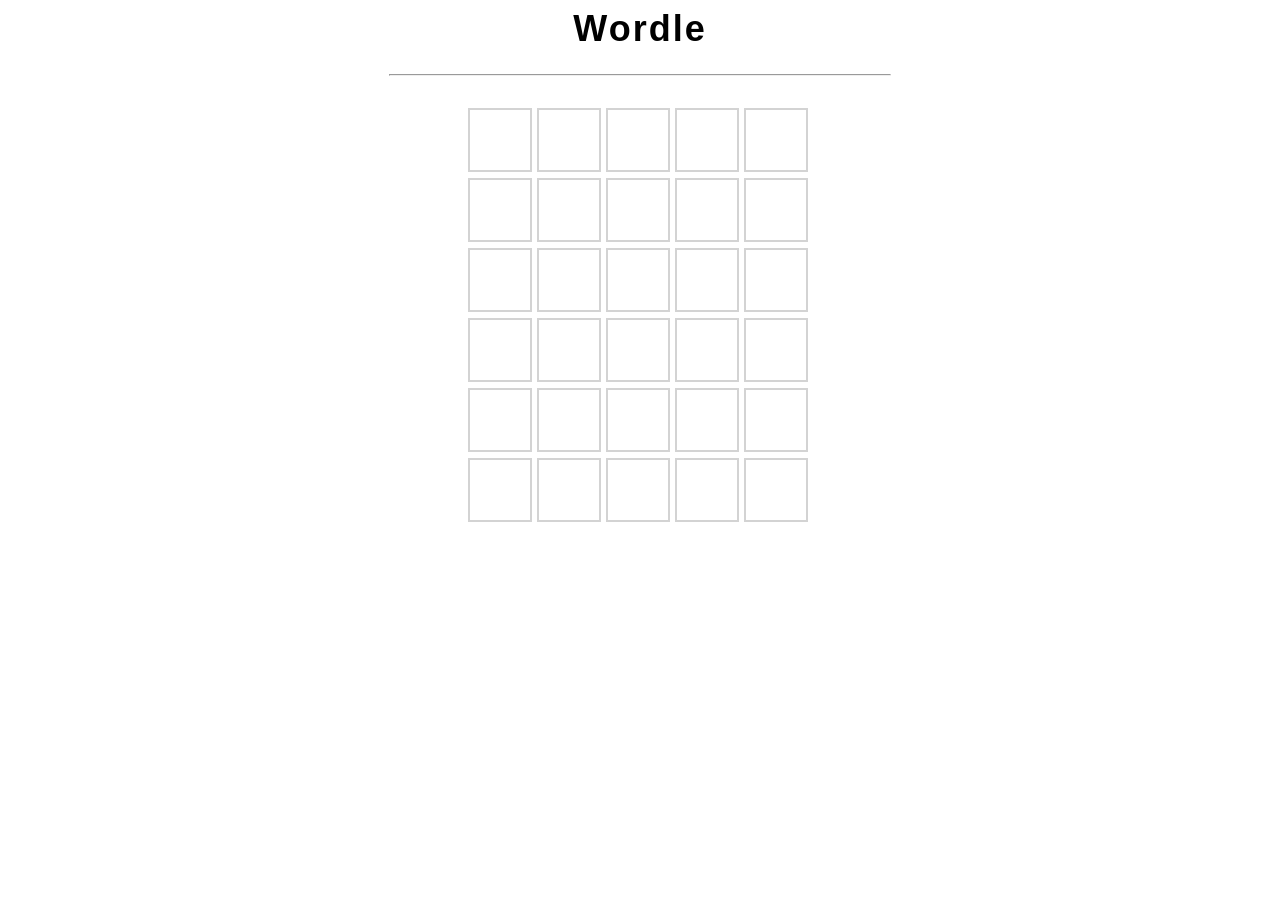
==== wordle.html @ 6d2fee9a "добавлено игровое поле но без возможности ввода с клавиатуры" ====
<html>
    <head>
        <title>Wordle</title>
        <meta charset="UTF-8">
        <meta name="viewport" content="width=device-width, initial-scale=1.0">
        <link rel="stylesheet" href="wordle.css">
        <script src="wordle.js"></script>
    </head>
    <body>
        <h1 id="title">Wordle</h1>
        <hr>
        <br>
        <div id="board"></div>
    </body>
</html>
---- wordle.css ----
body {
    font-family: Arial, Helvetica, sans-serif;
    text-align: center;
}

hr {
    width: 500px;
}

#title {
    font-size: 36px;
    font-weight: bold;
    letter-spacing: 2px;
}

#board {
    width: 350px;
    height: 420px;
    margin: 0 auto;
    margin-top: 3px;
    display: flex;
    flex-wrap: wrap;
}

.tile {
    border: 2px solid lightgray;
    width: 60px;
    height: 60px;
    margin: 2.5px;
    color: black;
    font-size: 36px;
    font-weight: bold;
    display: flex;
    justify-content: center;
    align-items: center;
}
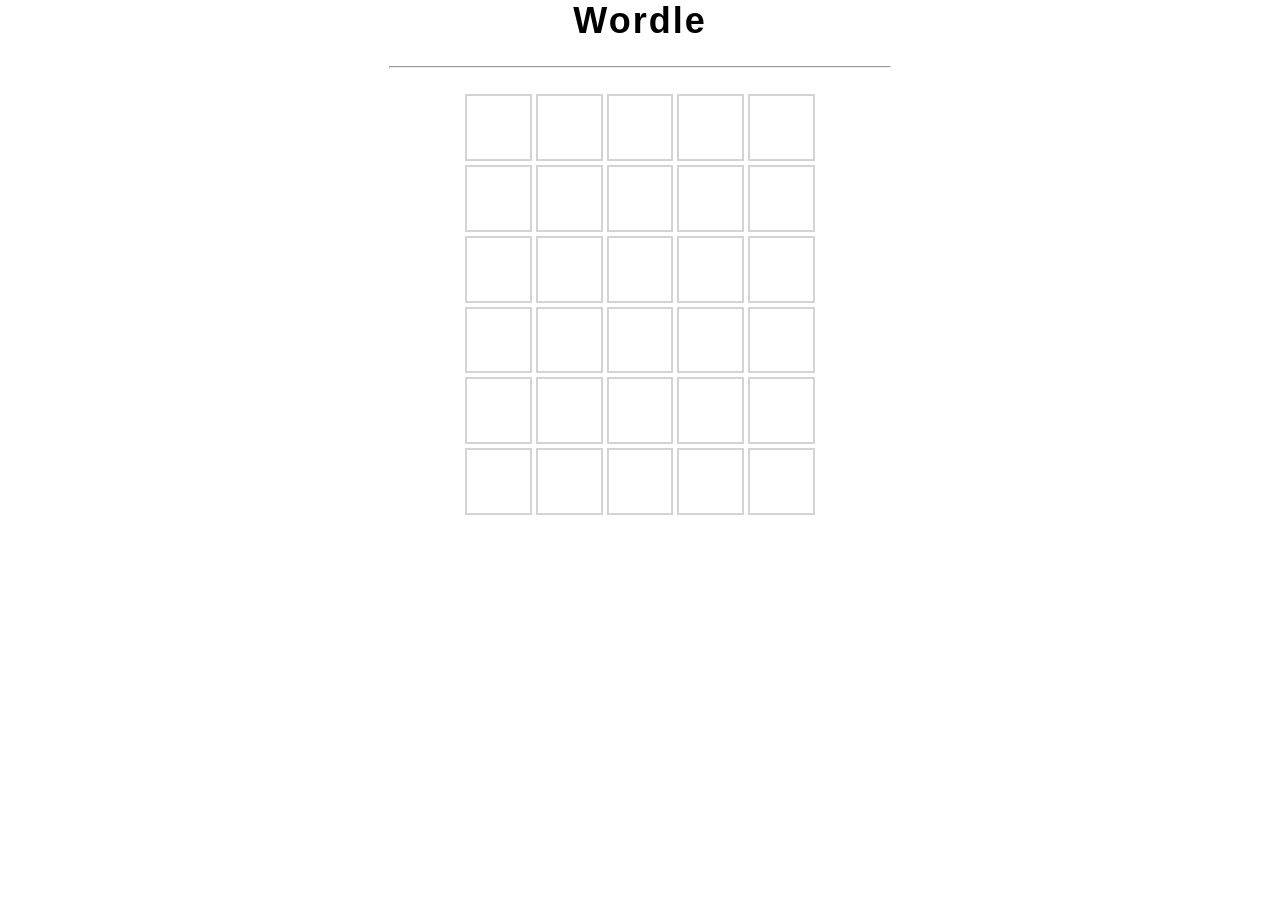
==== commit 0840a9a1: "обавленная адаптация под мобильную версию" ====
--- a/wordle.html
+++ b/wordle.html
@@ -2,7 +2,7 @@
     <head>
         <title>Wordle</title>
         <meta charset="UTF-8">
-        <meta name="viewport" content="width=device-width, initial-scale=1.0">
+        <meta name="viewport" content="width=device-width, initial-scale=1.0, user-scalable=no">
         <link rel="stylesheet" href="wordle.css">
         <script src="wordle.js"></script>
     </head>
@@ -11,5 +11,8 @@
         <hr>
         <br>
         <div id="board"></div>
+        <br>
+        <h1 id="answer"></h1>
+        <div id="keyboard"></div>
     </body>
 </html>
--- a/wordle.css
+++ b/wordle.css
@@ -1,10 +1,13 @@
 body {
     font-family: Arial, Helvetica, sans-serif;
     text-align: center;
+    margin: 0;
+    overflow-x: hidden;
 }
 
 hr {
-    width: 500px;
+    width: 90%;
+    max-width: 500px;
 }
 
 #title {
@@ -14,23 +17,110 @@
 }
 
 #board {
-    width: 350px;
-    height: 420px;
+    width: min(90vw, 350px);
     margin: 0 auto;
-    margin-top: 3px;
-    display: flex;
-    flex-wrap: wrap;
+    display: grid;
+    grid-template-columns: repeat(5, 1fr);
+    gap: 4px;
 }
 
 .tile {
     border: 2px solid lightgray;
-    width: 60px;
-    height: 60px;
-    margin: 2.5px;
+    aspect-ratio: 1;
+    width: 100%;
+    box-sizing: border-box;
+
     color: black;
-    font-size: 36px;
+    font-size: clamp(24px, 8vw, 36px);
     font-weight: bold;
+
     display: flex;
     justify-content: center;
     align-items: center;
+}
+
+.correct {
+    background-color: #6AAA64;
+    color: white;
+    border-color: white;
+}
+
+.present {
+    background-color: #C9B458;
+    color: white;
+    border-color: white;
+}
+
+.absent {
+    background-color: #787C7E;
+    color: white;
+    border-color: white;
+}
+
+#answer {
+    font-size: 24px;
+    margin-top: 20px;
+}
+
+#keyboard {
+    display: none;
+}
+
+@media (max-width: 1024px) {
+
+    body {
+        display: flex;
+        flex-direction: column;
+        align-items: center;
+        min-height: 100vh;
+        padding: 10px 0 20px;
+        box-sizing: border-box;
+    }
+
+    #board {
+        width: min(90vw, 350px);
+        margin-bottom: 20px;
+    }
+
+    #keyboard {
+        display: flex;
+        flex-direction: column;
+        align-items: center;
+        width: 95vw;
+        max-width: 500px;
+        margin-top: 20px;
+        gap: 6px;
+    }
+
+    #keyboard div {
+        display: flex;
+        justify-content: center;
+        gap: 4px;
+        width: 100%;
+    }
+
+    .key-btn {
+        flex: 1;
+        min-width: 0;
+
+        background-color: #d3d6da;
+        border: none;
+        border-radius: 8px;
+
+        font-size: clamp(12px, 4vw, 20px);
+        font-weight: bold;
+
+        padding: 12px 0;
+
+        touch-action: manipulation;
+    }
+
+    .key-btn.special {
+        flex: 1.8;
+    }
+
+    #answer {
+        font-size: 18px;
+        margin: 15px 0 10px;
+    }
 }
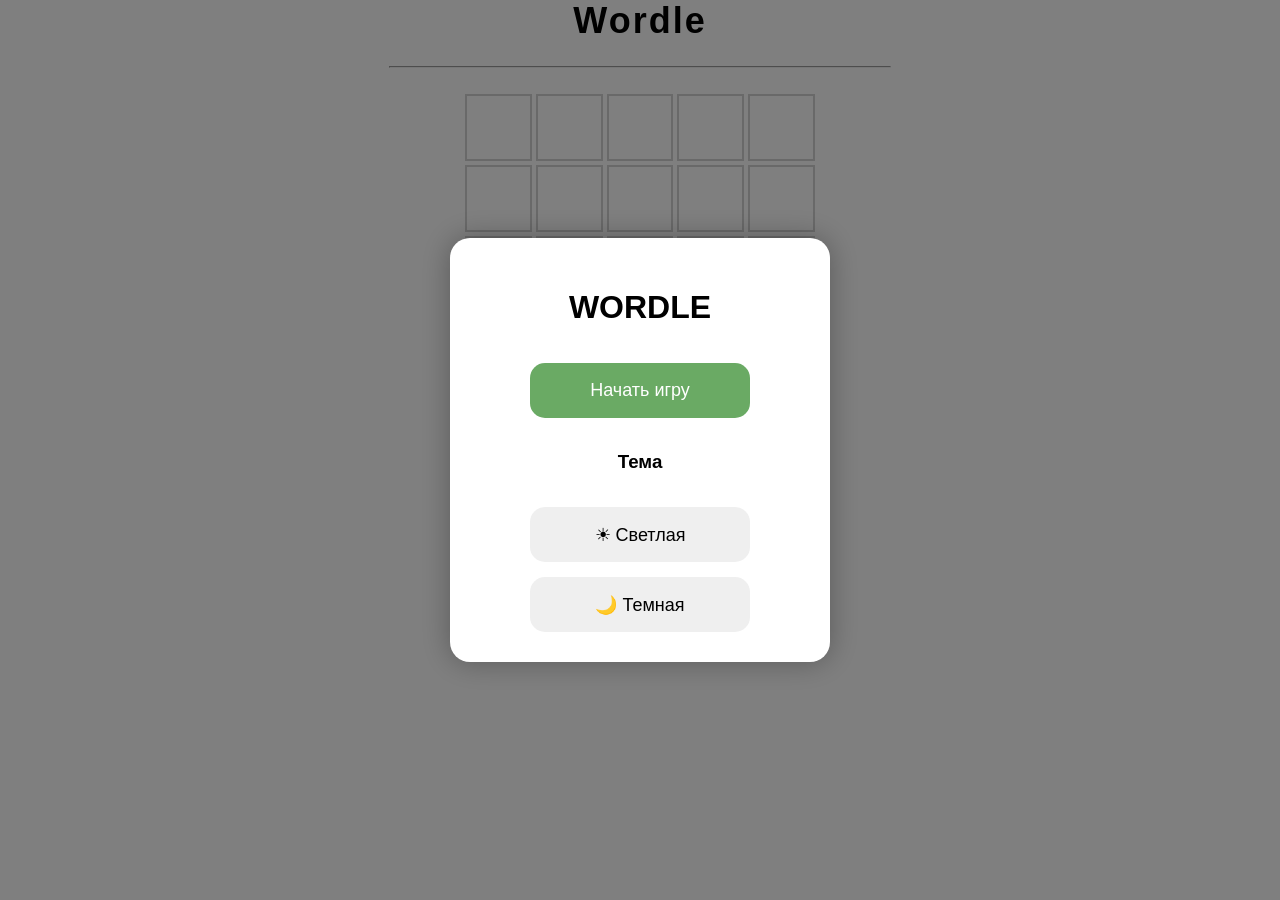
==== commit c6ec6c69: "добавлено всплывающее меню с выбором темы и кнопкой начала игры" ====
--- a/wordle.html
+++ b/wordle.html
@@ -14,5 +14,26 @@
         <br>
         <h1 id="answer"></h1>
         <div id="keyboard"></div>
+        <div id="menu">
+    <div class="menu-content">
+
+        <h1>WORDLE</h1>
+
+        <button id="start-btn">
+            Начать игру
+        </button>
+
+        <h3>Тема</h3>
+
+        <button id="light-theme">
+            ☀ Светлая
+        </button>
+
+        <button id="dark-theme">
+            🌙 Темная
+        </button>
+
+    </div>
+</div>
     </body>
 </html>
--- a/wordle.css
+++ b/wordle.css
@@ -123,4 +123,73 @@
         font-size: 18px;
         margin: 15px 0 10px;
     }
+    
+}
+#menu{
+    position: fixed;
+    inset: 0;
+
+    background: rgba(0,0,0,0.5);
+
+    display: flex;
+    justify-content: center;
+    align-items: center;
+
+    z-index: 1000;
+}
+
+.menu-content{
+    width: 320px;
+
+    background: white;
+
+    border-radius: 20px;
+
+    padding: 30px;
+
+    display: flex;
+    flex-direction: column;
+
+    align-items: center;
+
+    gap: 15px;
+
+    box-shadow: 0 0 30px rgba(0,0,0,.3);
+}
+
+.menu-content button{
+    width: 220px;
+    height: 55px;
+
+    border: none;
+
+    border-radius: 15px;
+
+    font-size: 18px;
+
+    cursor: pointer;
+}
+
+#start-btn{
+    background: #6AAA64;
+    color: white;
+}
+
+.dark-theme{
+    background: #121213;
+    color: white;
+}
+
+.dark-theme .tile{
+    border-color: #3a3a3c;
+    color: white;
+}
+
+.dark-theme .menu-content{
+    background: #202124;
+}
+
+.dark-theme .key-btn{
+    background: #818384;
+    color: white;
 }
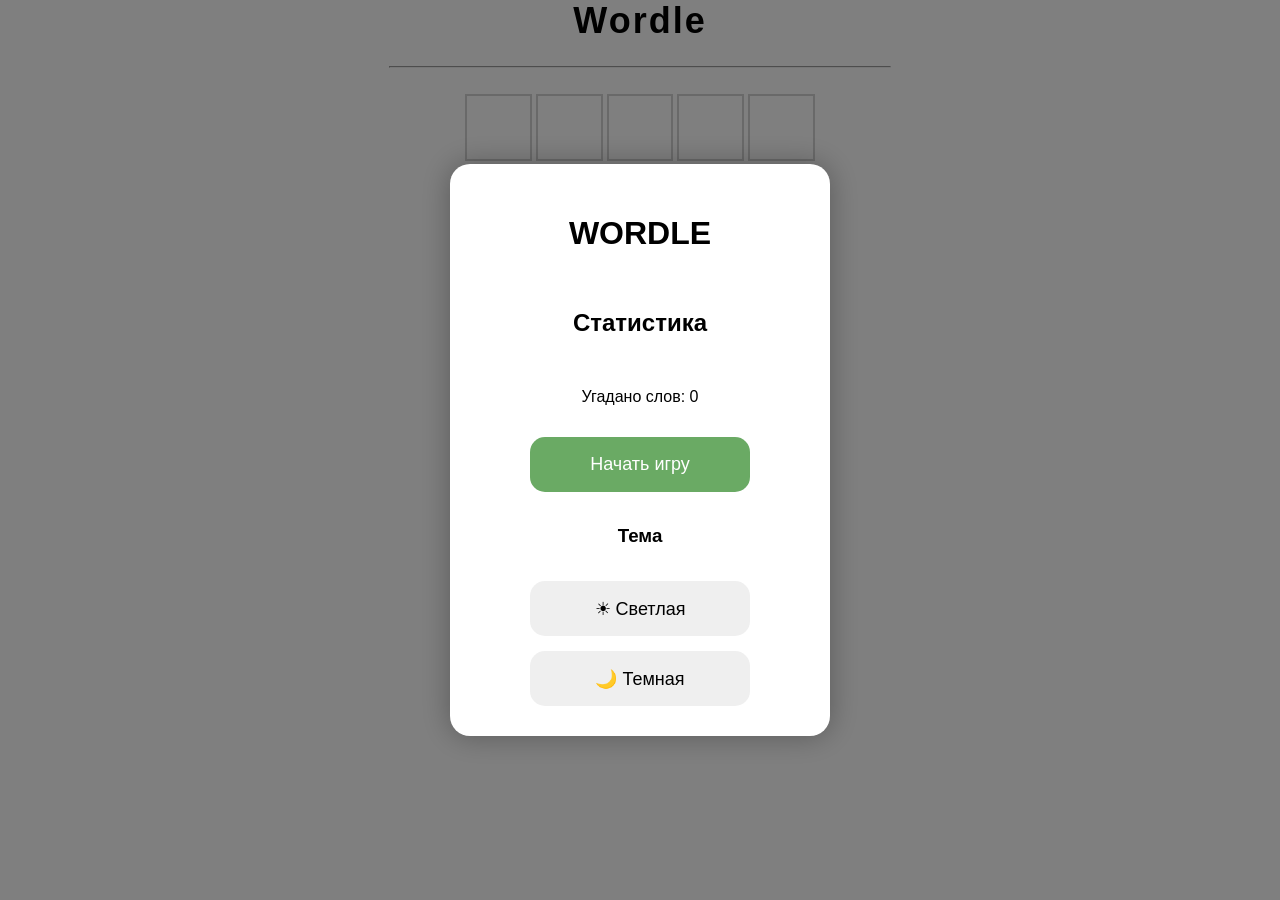
==== commit 97bbd848: "темы в css теперь как переменные, добавлена статистика угаданных слов и ограничение, если игрок ввод" ====
--- a/wordle.html
+++ b/wordle.html
@@ -18,6 +18,9 @@
     <div class="menu-content">
 
         <h1>WORDLE</h1>
+        <h2>Статистика</h2>
+
+        <p>Угадано слов: <span id="wins-count">0</span></p>
 
         <button id="start-btn">
             Начать игру
@@ -32,6 +35,7 @@
         <button id="dark-theme">
             🌙 Темная
         </button>
+        
 
     </div>
 </div>
--- a/wordle.css
+++ b/wordle.css
@@ -1,8 +1,38 @@
+:root {
+    --bg-body: white;
+    --text-primary: black;
+    --tile-border: lightgray;
+    --menu-bg: white;
+    --key-btn-bg: #d3d6da;
+    --key-btn-text: black;
+    --stats-bg: #f2f2f2;
+    --correct-bg: #6AAA64;
+    --present-bg: #C9B458;
+    --absent-bg: #787C7E;
+    --overlay-bg: rgba(0,0,0,0.5);
+}
+
+.dark-theme {
+    --bg-body: #121213;
+    --text-primary: white;
+    --tile-border: #3a3a3c;
+    --menu-bg: #202124;
+    --key-btn-bg: #818384;
+    --key-btn-text: white;
+    --stats-bg: #2c2c2c;
+    --correct-bg: #6AAA64;
+    --present-bg: #C9B458;
+    --absent-bg: #787C7E;
+    --overlay-bg: rgba(0,0,0,0.5);
+}
+
 body {
     font-family: Arial, Helvetica, sans-serif;
     text-align: center;
     margin: 0;
     overflow-x: hidden;
+    background: var(--bg-body);
+    color: var(--text-primary);
 }
 
 hr {
@@ -25,34 +55,32 @@
 }
 
 .tile {
-    border: 2px solid lightgray;
+    border: 2px solid var(--tile-border);
     aspect-ratio: 1;
     width: 100%;
     box-sizing: border-box;
-
-    color: black;
+    color: var(--text-primary);
     font-size: clamp(24px, 8vw, 36px);
     font-weight: bold;
-
     display: flex;
     justify-content: center;
     align-items: center;
 }
 
 .correct {
-    background-color: #6AAA64;
+    background-color: var(--correct-bg);
     color: white;
     border-color: white;
 }
 
 .present {
-    background-color: #C9B458;
+    background-color: var(--present-bg);
     color: white;
     border-color: white;
 }
 
 .absent {
-    background-color: #787C7E;
+    background-color: var(--absent-bg);
     color: white;
     border-color: white;
 }
@@ -67,7 +95,6 @@
 }
 
 @media (max-width: 1024px) {
-
     body {
         display: flex;
         flex-direction: column;
@@ -102,16 +129,13 @@
     .key-btn {
         flex: 1;
         min-width: 0;
-
-        background-color: #d3d6da;
+        background-color: var(--key-btn-bg);
+        color: var(--key-btn-text);
         border: none;
         border-radius: 8px;
-
         font-size: clamp(12px, 4vw, 20px);
         font-weight: bold;
-
         padding: 12px 0;
-
         touch-action: manipulation;
     }
 
@@ -123,73 +147,48 @@
         font-size: 18px;
         margin: 15px 0 10px;
     }
-    
 }
-#menu{
+
+#menu {
     position: fixed;
     inset: 0;
-
-    background: rgba(0,0,0,0.5);
-
+    background: var(--overlay-bg);
     display: flex;
     justify-content: center;
     align-items: center;
-
     z-index: 1000;
 }
 
-.menu-content{
+.menu-content {
     width: 320px;
-
-    background: white;
-
+    background: var(--menu-bg);
     border-radius: 20px;
-
     padding: 30px;
-
     display: flex;
     flex-direction: column;
-
     align-items: center;
-
     gap: 15px;
-
-    box-shadow: 0 0 30px rgba(0,0,0,.3);
+    box-shadow: 0 0 30px rgba(0,0,0,0.3);
 }
 
-.menu-content button{
+.menu-content button {
     width: 220px;
     height: 55px;
-
     border: none;
-
     border-radius: 15px;
-
     font-size: 18px;
-
     cursor: pointer;
 }
 
-#start-btn{
+#start-btn {
     background: #6AAA64;
     color: white;
 }
 
-.dark-theme{
-    background: #121213;
-    color: white;
-}
-
-.dark-theme .tile{
-    border-color: #3a3a3c;
-    color: white;
-}
-
-.dark-theme .menu-content{
-    background: #202124;
-}
-
-.dark-theme .key-btn{
-    background: #818384;
-    color: white;
+.stats {
+    background: var(--stats-bg);
+    padding: 15px;
+    border-radius: 15px;
+    width: 200px;
+    margin-bottom: 15px;
 }
